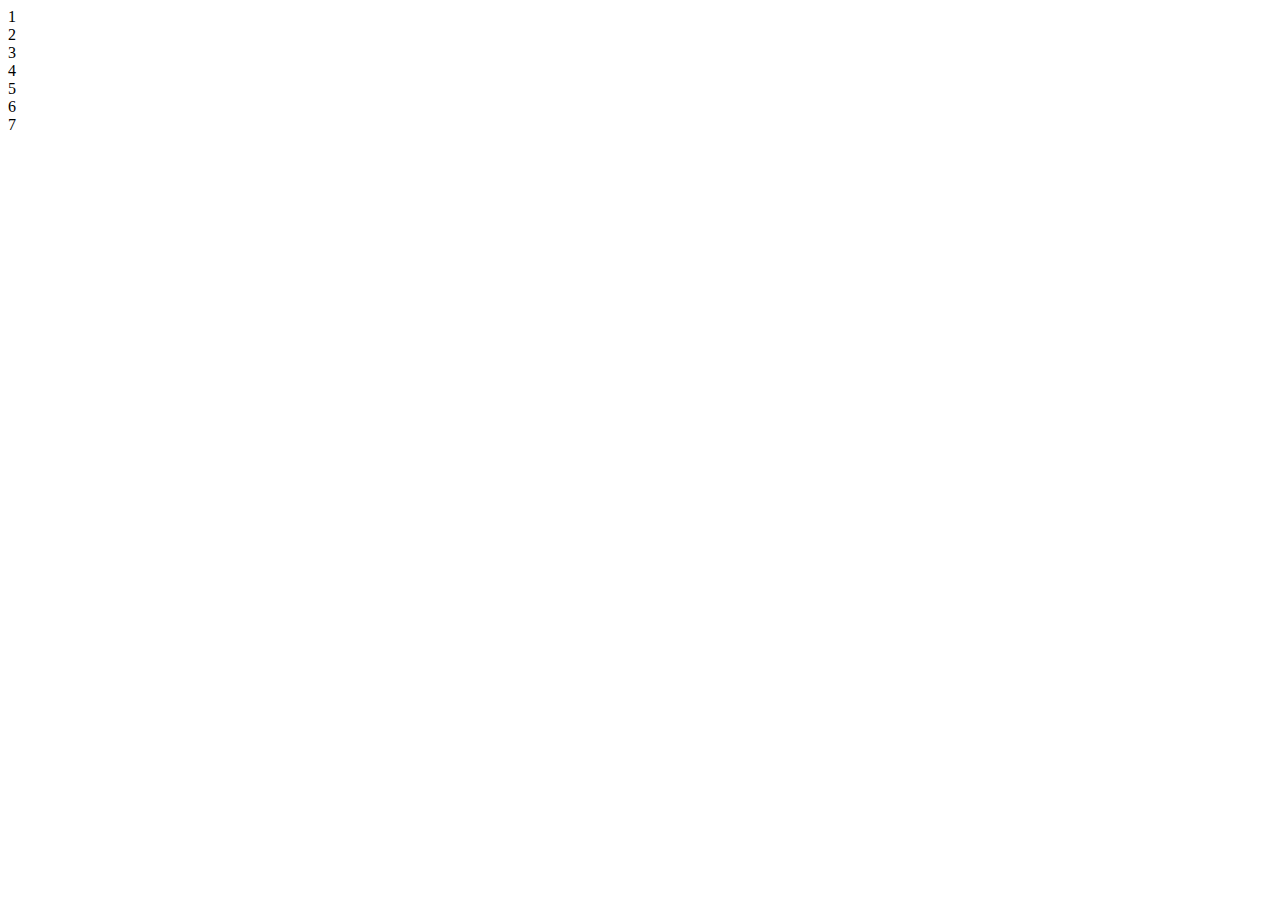
==== week2/homework/layout-one.html @ 87725d85 "Add files via upload" ====
<!doctype html>
<html lang="en">
  <head>
    <!-- Required meta tags -->
    <meta charset="utf-8">
    <meta name="viewport" content="width=device-width, initial-scale=1">

    <!-- Bootstrap CSS -->
    <link href="https://cdn.jsdelivr.net/npm/bootstrap@5.1.3/dist/css/bootstrap.min.css" rel="stylesheet" integrity="sha384-1BmE4kWBq78iYhFldvKuhfTAU6auU8tT94WrHftjDbrCEXSU1oBoqyl2QvZ6jIW3" crossorigin="anonymous">

    <title>Layout 1!</title>
  </head>
  <body>
    
    <header></header> 

    <main class="container-fluid">
      <section class="row">
        <div class="col-12 p-5 bg-primary">1</div>
        <div class="col-12 p-5 col-sm-4 bg-secondary">2</div>
        <div class="col-12 p-5 col-sm-4 bg-success">3</div>
        <div class="col-12 p-5 col-sm-4 bg-warning">4</div>
        <div class="col-12 p-5 col-sm-4 bg-info">5</div>
        <div class="col-12 p-5 col-sm-4 bg-light">6</div>
        <div class="col-12 p-5 col-sm-4 bg-dark">7</div>
      </section>
    </main>

    <footer></footer>

    

    <script src="https://cdn.jsdelivr.net/npm/bootstrap@5.1.3/dist/js/bootstrap.bundle.min.js" integrity="sha384-ka7Sk0Gln4gmtz2MlQnikT1wXgYsOg+OMhuP+IlRH9sENBO0LRn5q+8nbTov4+1p" crossorigin="anonymous"></script>

   
  </body>
</html>
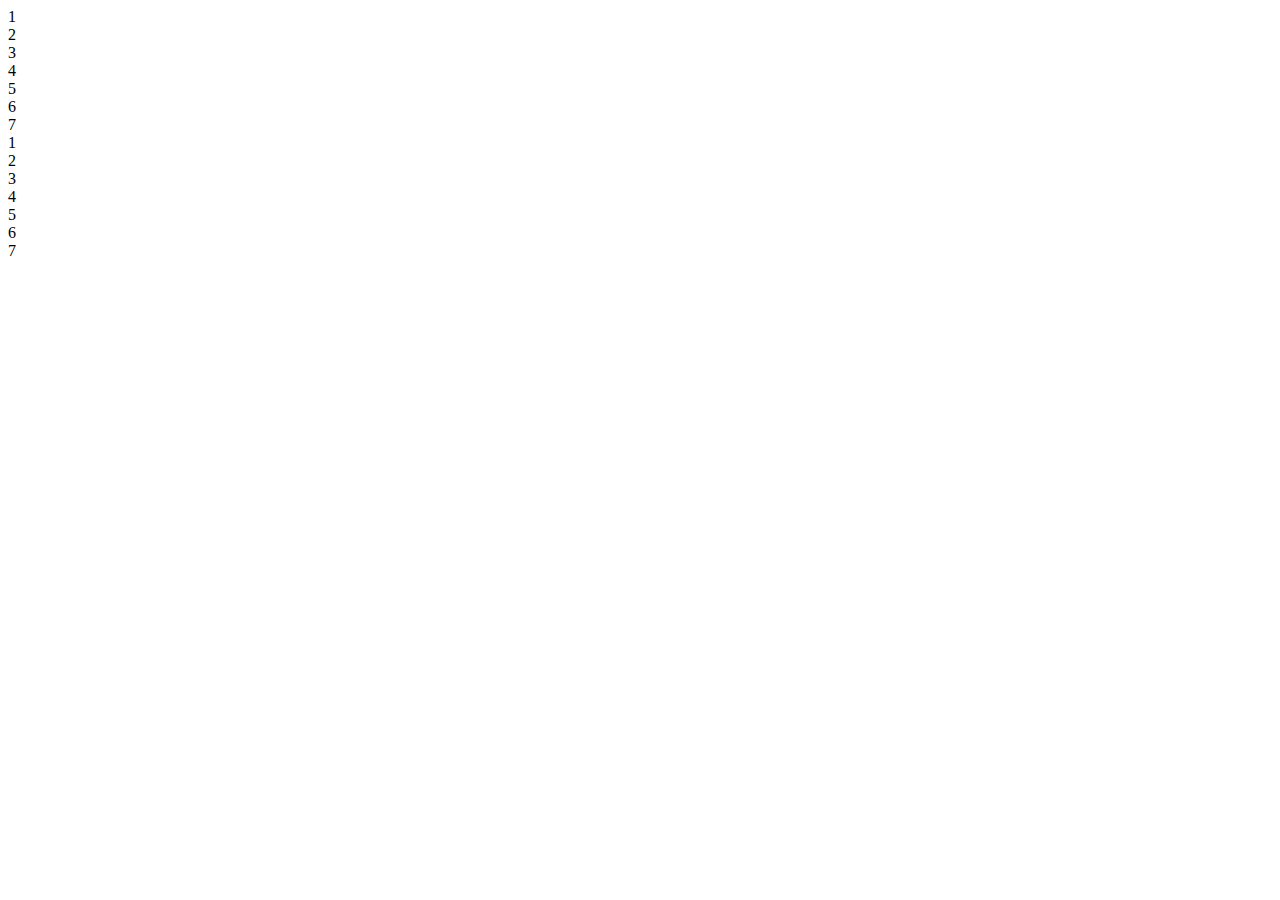
==== commit cf565c28: "Add files via upload" ====
--- a/week2/homework/layout-one.html
+++ b/week2/homework/layout-one.html
@@ -23,7 +23,17 @@
         <div class="col-12 p-5 col-sm-4 bg-info">5</div>
         <div class="col-12 p-5 col-sm-4 bg-light">6</div>
         <div class="col-12 p-5 col-sm-4 bg-dark">7</div>
+        
+        <div class="col-12 p-5 col-md-9 bg-primary">1</div>
+        <div class="col-12 p-5 col-sm-3 bg-secondary">2</div>
+        <div class="col-12 p-5 col-sm-4 bg-success">3</div>
+        <div class="col-12 p-5 col-sm-4 bg-warning">4</div>
+        <div class="col-12 p-5 col-sm-4 bg-info">5</div>
+        <div class="col-12 p-5 col-md-6 bg-light">6</div>
+        <div class="col-12 p-5 col-md-6 bg-dark">7</div>
       </section>
+
+
     </main>
 
     <footer></footer>
